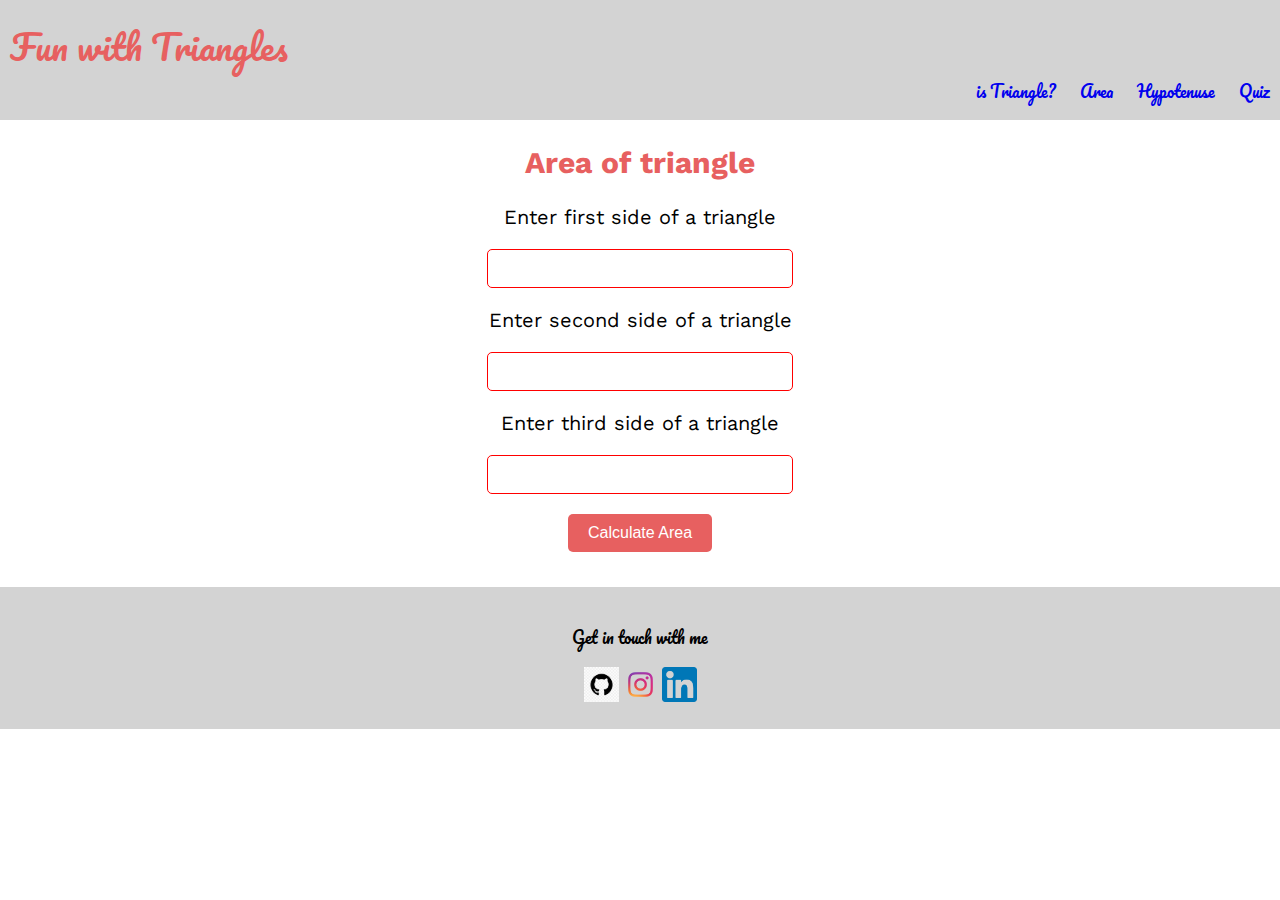
==== pages/area.html @ 4d4ad727 "Initial commit" ====
<!DOCTYPE html>
<html lang="en">
  <head>
    <meta charset="UTF-8" />
    <meta http-equiv="X-UA-Compatible" content="IE=edge" />
    <meta name="viewport" content="width=device-width, initial-scale=1.0" />
    <title>Is- triangle</title>
    <link rel="stylesheet" href="../style/style.css" />
  </head>
  <body>
    <header>
      <p id="appHeading">Fun with Triangles</p>
      <nav>
        <a class="nav-items" href="./is-triangle.html">is Triangle?</a>
        <a class="nav-items" href="/">Area</a>
        <a class="nav-items" href="./hypotenuse.html">Hypotenuse</a>
        <a class="nav-items" href="../index.html"> Quiz</a>
      </nav>
    </header>
    <main class="area-main">
      <h2 class="pageTitle">Area of triangle</h2>
      <label for="side2"><p>Enter first side of a triangle</p></label>
      <input type="number" class="sides-input" />
      <label for="side2"><p>Enter second side of a triangle</p></label>
      <input type="number" class="sides-input" />
      <label for="side3"><p>Enter third side of a triangle</p></label>
      <input type="number" class="sides-input" /><br />
      <button class="btn-check customButton" id="area-btn">
        Calculate Area
      </button>
      <div id="area-output" class="output"></div>
    </main>
    <footer>
      <p>Get in touch with me</p>
      <div class="imageContainer">
        <a href="https://github.com/jaywadekar18"
          ><img src="../images/github3.png" alt="github logo"
        /></a>
        <a href="https://www.instagram.com/jaywadekar18/?hl=en"
          ><img src="../images/insta9.png" alt="Insta logo"
        /></a>
        <a href="https://www.linkedin.com/in/jay-wadekar-0383b01b3/"
          ><img src="../images/linkdin.png" alt="linkdin logo"
        /></a>
      </div>
    </footer>
    <script src="../script/area.js"></script>
  </body>
</html>
---- style/style.css ----
@import url("https://fonts.googleapis.com/css2?family=Bungee+Spice&family=Pacifico&display=swap");
@import url('https://fonts.googleapis.com/css2?family=Work+Sans:wght@300&display=swap');

/* font-family: 'Bungee Spice', cursive;
font-family: 'Pacifico', cursive; */
body {
  margin: 0;
  font-family: 'Work Sans', sans-serif;
}
nav {
  text-align: right;
  font-family: "Pacifico", cursive;
}
header {
  background: lightgrey;
  padding: 15px 0;
}
#appHeading {
  color: rgb(231, 96, 96);
  font-family: "Pacifico", cursive;
  font-size: 35px;
  margin: 0 10px;
}
.nav-items {
  text-decoration: none;
  margin: 0 10px;
}
.quiz-container {
  margin: 0 auto;
  width: 60%;
}
label{
  font-size: 20px;
}
.question-container {
  margin-top: 40px;
  border: 1px solid red;
  border-radius: 5px;
  padding: 10px;
}
.question-container p {

  font-size: 18px;
}
.customButton {
  border-radius: 5px;
  cursor: pointer;;
  border: none;
  background: rgb(231, 96, 96);
  margin: 15px;
  color: white;
  padding: 10px 20px;
  font-size: 16px;
}
.quiz-container {
  text-align: center;
}
input[type=number]{
  height: 35px;
  border-radius: 5px;
  width: 300px;
  border: 1px solid red;
}
footer {
  padding: 20px 0;
  text-align: center;
  background-color: lightgrey;
  font-family: "Pacifico", cursive;
}
.output{
  font-size: 30px;
  font-weight: bold;
  margin: 20px 0;
}
.angles-triangles-main {
  text-align: center;
}
.btn-check {
  margin-top: 20px;
}

.hypotenuse-main {
  text-align: center;
}

.area-main {
  text-align: center;
}

.imageContainer img {
  height: 35px;
  width: 35px;
}
input[type=number]::-webkit-inner-spin-button {
  -webkit-appearance: none;
}
.pageTitle{
  font-size: 30px;
  color: rgb(231, 96, 96);

}

@media screen and (max-width:700px) {
  .quiz-container {
    width: 80%;
  }
  
}
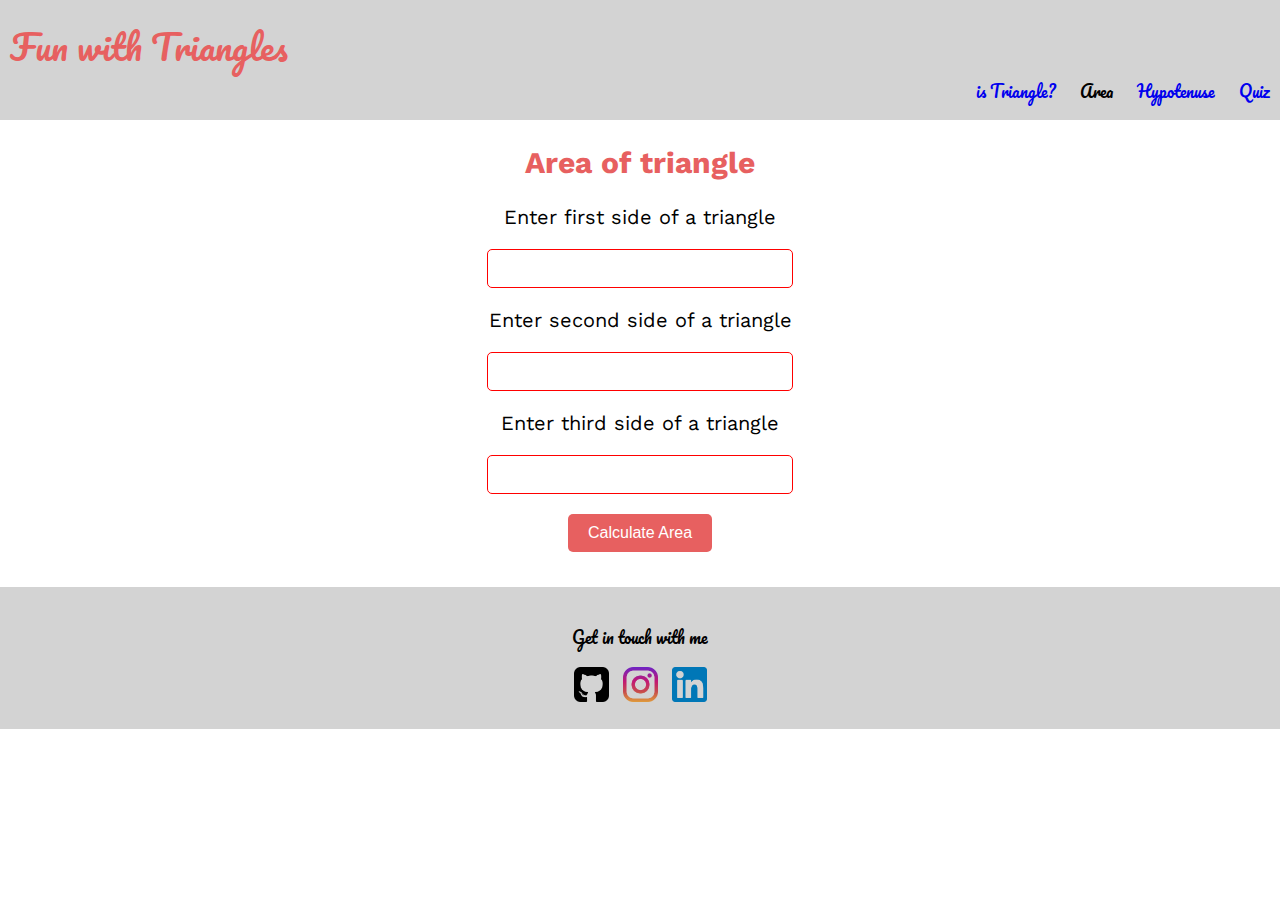
==== commit 33d8811b: "added social media icons" ====
--- a/pages/area.html
+++ b/pages/area.html
@@ -12,7 +12,7 @@
       <p id="appHeading">Fun with Triangles</p>
       <nav>
         <a class="nav-items" href="./is-triangle.html">is Triangle?</a>
-        <a class="nav-items" href="/">Area</a>
+        <a class="nav-items" >Area</a>
         <a class="nav-items" href="./hypotenuse.html">Hypotenuse</a>
         <a class="nav-items" href="../index.html"> Quiz</a>
       </nav>
@@ -34,10 +34,10 @@
       <p>Get in touch with me</p>
       <div class="imageContainer">
         <a href="https://github.com/jaywadekar18"
-          ><img src="../images/github3.png" alt="github logo"
+          ><img src="../images/github.png" alt="github logo"
         /></a>
         <a href="https://www.instagram.com/jaywadekar18/?hl=en"
-          ><img src="../images/insta9.png" alt="Insta logo"
+          ><img src="../images/insta.png" alt="Insta logo"
         /></a>
         <a href="https://www.linkedin.com/in/jay-wadekar-0383b01b3/"
           ><img src="../images/linkdin.png" alt="linkdin logo"
--- a/style/style.css
+++ b/style/style.css
@@ -90,6 +90,7 @@
 .imageContainer img {
   height: 35px;
   width: 35px;
+  margin: 0 5px;
 }
 input[type=number]::-webkit-inner-spin-button {
   -webkit-appearance: none;
